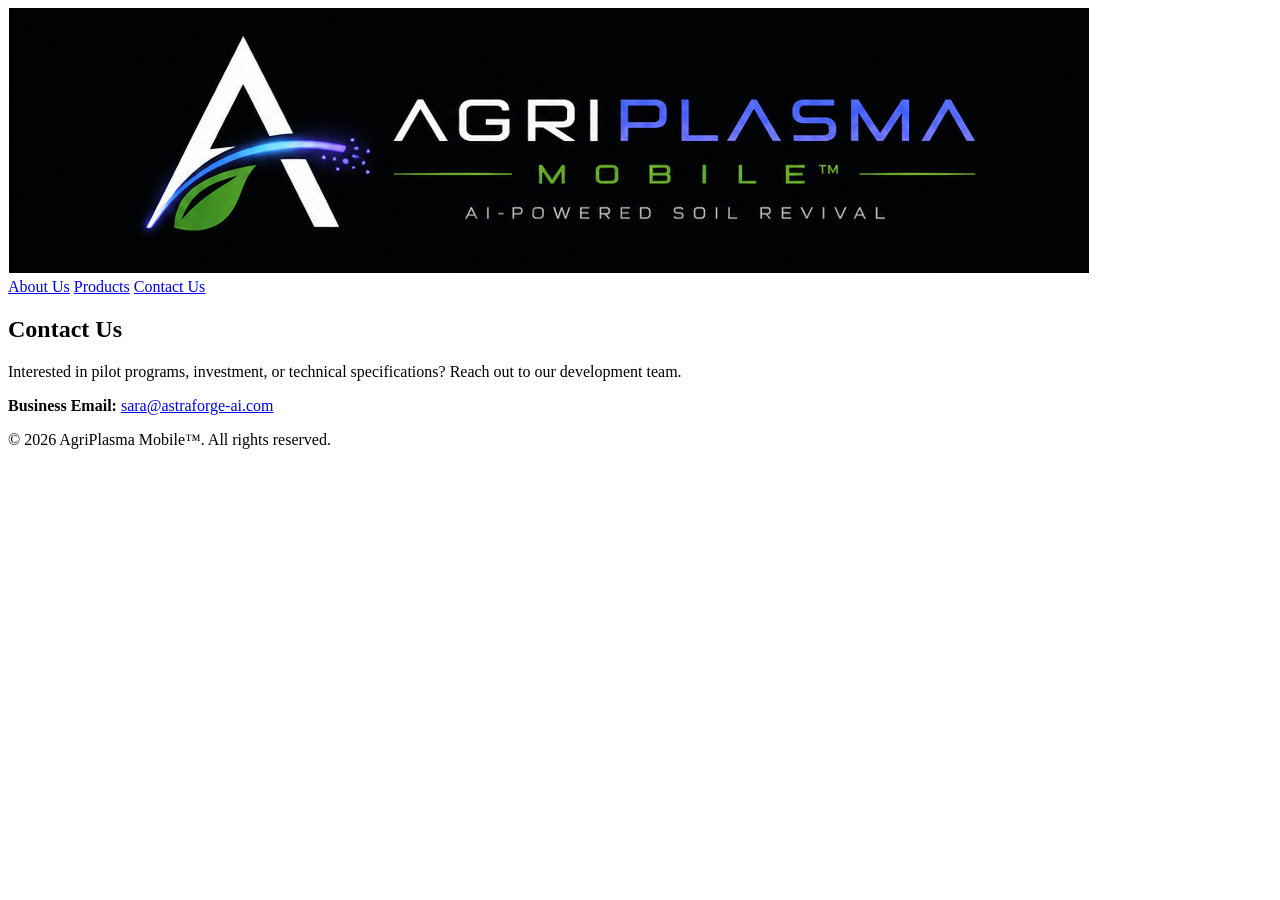
==== contact.html @ 8a3a9bb9 "Update contact.html" ====
<!DOCTYPE html>
<html lang="en">
<head>
    <meta charset="UTF-8">
    <meta name="viewport" content="width=device-width, initial-scale=1.0">
    <title>Contact Us | AgriPlasma Mobile™</title>
    <link rel="stylesheet" href="styles.css">
    <link rel="icon" type="image/png" href="favicon.png">
    <meta name="description" content="AgriPlasma Mobile™ is a lightweight, portable plasma-powered device for chemical-free soil disinfection and nitrogen fertilization.">
    <meta name="keywords" content="agriculture technology, soil disinfection, plasma fertilization, sustainable farming, AgriPlasma">
    <meta name="author" content="AgriPlasma Mobile™ Team">
</head>
<body>

    <!-- Navigation Bar -->
    <header>
    <!-- Small logo in top left -->
    <img src="logo.png" alt="AgriPlasma Logo" class="nav-logo">
    
    <!-- Navigation Links -->
    <nav>
        <a href="index.html">About Us</a>
        <a href="products.html">Products</a>
        <a href="contact.html">Contact Us</a>
    </nav>
</header>

    <!-- Contact Us Section -->
    <section class="content-section">
        <h2>Contact Us</h2>
        <div class="card contact-card">
            <p>Interested in pilot programs, investment, or technical specifications? Reach out to our development team.</p>
            <p><strong>Business Email:</strong> <a href="sara@astraforge-ai.com">sara@astraforge-ai.com</a></p>
        </div>
    </section>

    <footer>
        <p>&copy; 2026 AgriPlasma Mobile™. All rights reserved.</p>
    </footer>

</body>
</html>
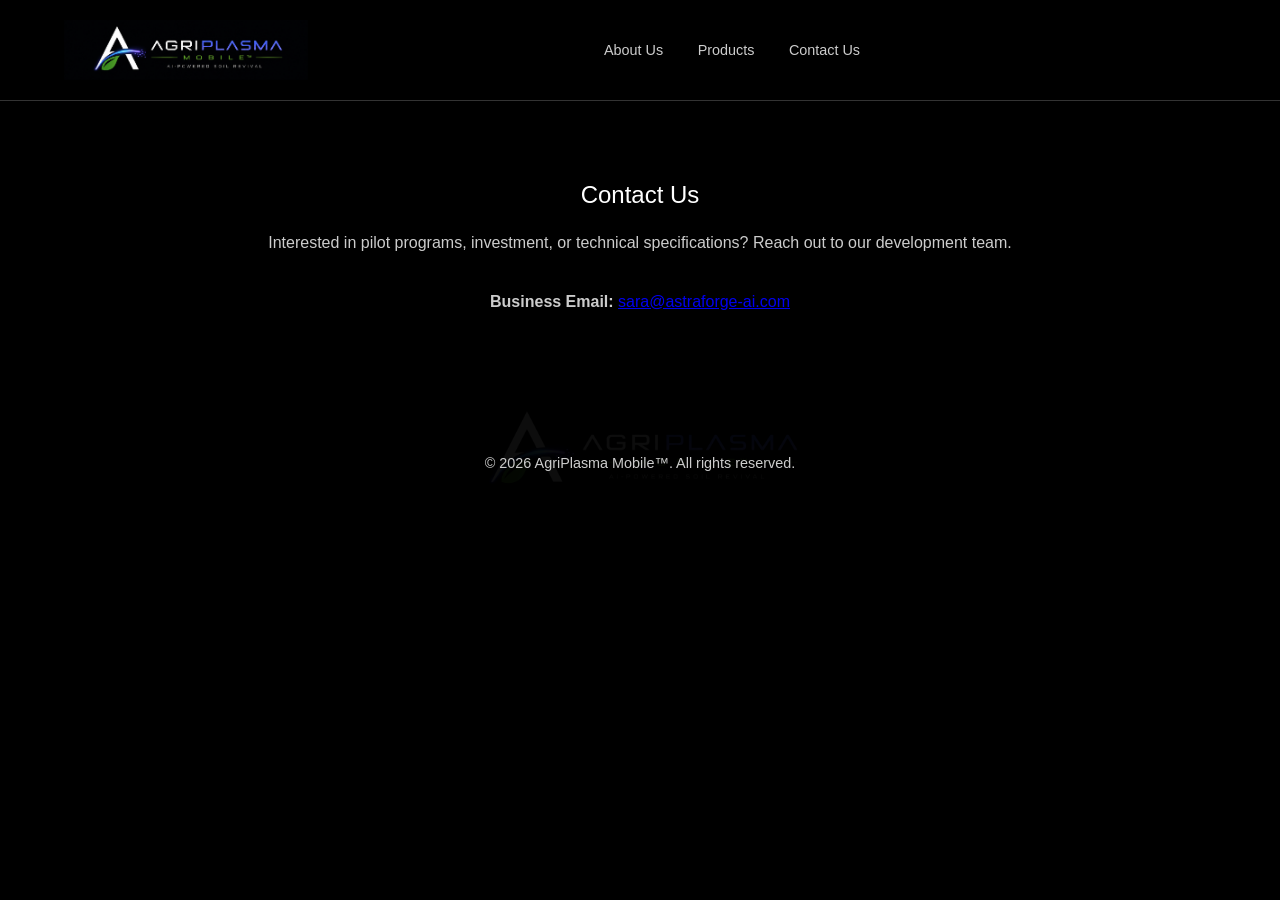
==== commit d3cfa648: "Update contact.html" ====
--- a/contact.html
+++ b/contact.html
@@ -14,25 +14,31 @@
 
     <!-- Navigation Bar -->
     <header>
-    <!-- Small logo in top left -->
-    <img src="logo.png" alt="AgriPlasma Logo" class="nav-logo">
-    
-    <!-- Navigation Links -->
-    <nav>
-        <a href="index.html">About Us</a>
-        <a href="products.html">Products</a>
-        <a href="contact.html">Contact Us</a>
-    </nav>
-</header>
+        <!-- Small logo in top left -->
+        <img src="logo.png" alt="AgriPlasma Logo" class="nav-logo">
+        
+        <!-- Navigation Links -->
+        <nav>
+            <a href="index.html">About Us</a>
+            <a href="products.html">Products</a>
+            <a href="contact.html">Contact Us</a>
+        </nav>
+    </header>
 
-    <!-- Contact Us Section -->
-    <section class="content-section">
-        <h2>Contact Us</h2>
-        <div class="card contact-card">
-            <p>Interested in pilot programs, investment, or technical specifications? Reach out to our development team.</p>
-            <p><strong>Business Email:</strong> <a href="sara@astraforge-ai.com">sara@astraforge-ai.com</a></p>
-        </div>
-    </section>
+    <!-- MAIN CONTENT WRAPPER: This links to the CSS to center everything -->
+    <main class="container">
+        
+        <!-- Contact Us Section -->
+        <section class="content-section">
+            <h2>Contact Us</h2>
+            <div class="card contact-card">
+                <p>Interested in pilot programs, investment, or technical specifications? Reach out to our development team.</p>
+                <!-- Added "mailto:" so the email link functions properly -->
+                <p><strong>Business Email:</strong> <a href="mailto:sara@astraforge-ai.com">sara@astraforge-ai.com</a></p>
+            </div>
+        </section>
+
+    </main>
 
     <footer>
         <p>&copy; 2026 AgriPlasma Mobile™. All rights reserved.</p>
--- a/styles.css
+++ b/styles.css
@@ -0,0 +1,98 @@
+/* Dark Theme Styling */
+body {
+    background-color: #000000;
+    color: #ffffff;
+    font-family: 'Segoe UI', Roboto, Helvetica, Arial, sans-serif;
+    margin: 0;
+    padding: 0;
+}
+
+/* Background Watermark */
+body::before {
+    content: "";
+    position: fixed;
+    top: 50%;
+    left: 50%;
+    transform: translate(-50%, -50%);
+    width: 400px;
+    height: 400px;
+    background-image: url('logo.png');
+    background-repeat: no-repeat;
+    background-position: center;
+    background-size: contain;
+    opacity: 0.05;
+    z-index: -1;
+}
+
+/* Header: Logo on left, Nav centered */
+header {
+    display: flex;
+    align-items: center;
+    padding: 20px 5%;
+    background-color: #000000;
+    border-bottom: 1px solid #333; /* Adds that professional line */
+}
+
+.nav-logo {
+    height: 60px; /* INCREASED: Makes the logo a little bit larger */
+    width: auto;
+}
+
+/* Center the navigation links */
+nav {
+    flex-grow: 1; /* Pushes nav to fill space */
+    text-align: center; /* This centers the links */
+    padding-right: 60px; /* Balances the larger logo on the left */
+}
+
+nav a {
+    color: #ffffff;
+    text-decoration: none;
+    margin: 0 15px; /* Adds space between links */
+    font-size: 0.9rem;
+    opacity: 0.8;
+}
+
+nav a:hover {
+    opacity: 1;
+}
+
+/* Main Content: Center everything */
+.container {
+    max-width: 800px;
+    margin: 0 auto; /* Centers the block itself */
+    padding: 60px 20px;
+    text-align: center; /* This forces all text to the middle */
+}
+
+h1, h2, h3 {
+    margin-bottom: 20px;
+    font-weight: 500;
+}
+
+p {
+    line-height: 1.8;
+    color: #cccccc;
+    margin-bottom: 30px;
+}
+
+/* ADDED: Centers the bullet points on your Products tab */
+ul {
+    list-style-position: inside; 
+    padding-left: 0;
+    text-align: center;
+}
+
+li {
+    margin-bottom: 12px;
+    line-height: 1.6;
+    color: #cccccc;
+}
+
+/* ADDED: Centers the footer at the bottom of the page */
+footer {
+    text-align: center;
+    padding: 30px 20px;
+    font-size: 0.9rem;
+    color: #888888;
+}
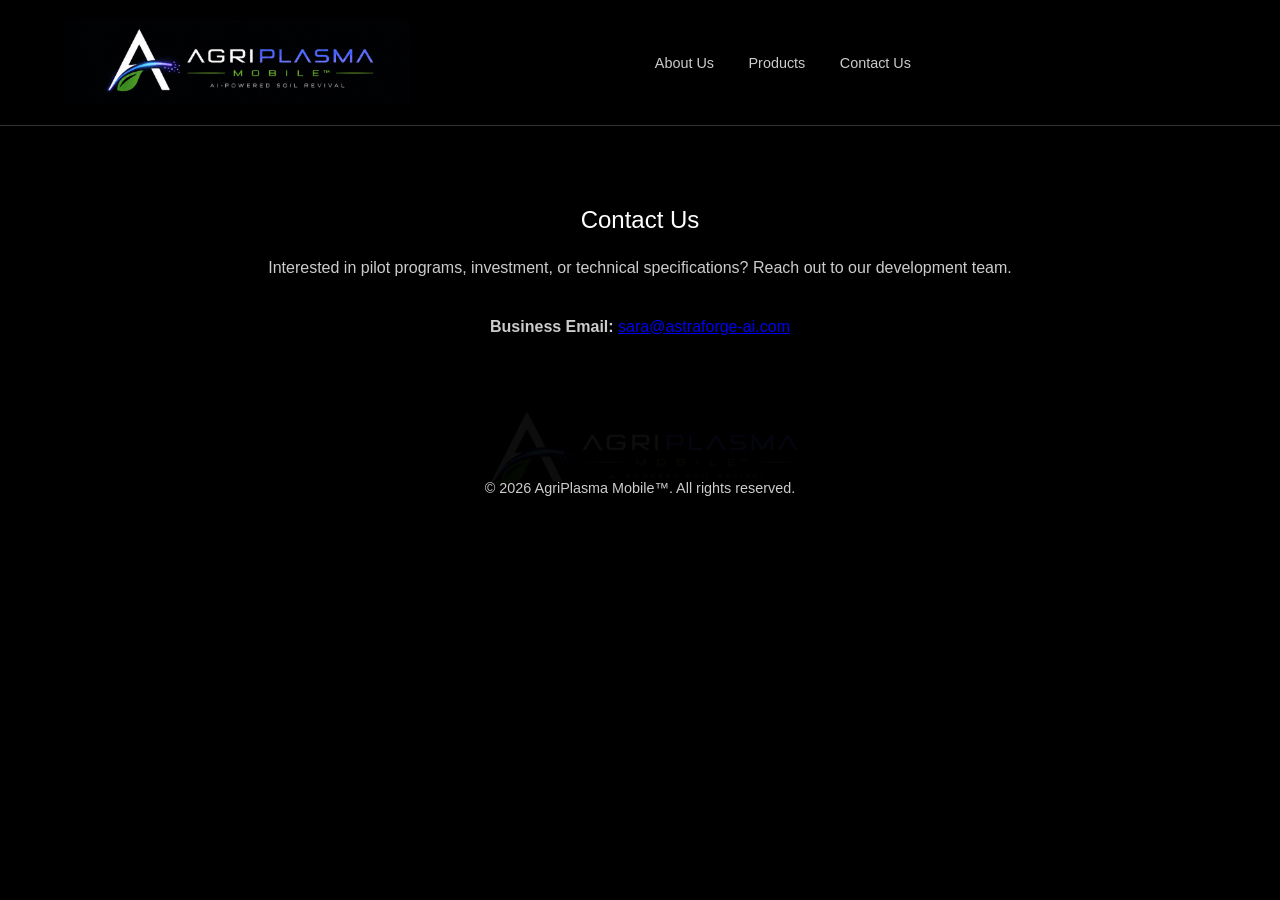
==== commit 8c319e19: "Update contact.html" ====
--- a/contact.html
+++ b/contact.html
@@ -4,7 +4,7 @@
     <meta charset="UTF-8">
     <meta name="viewport" content="width=device-width, initial-scale=1.0">
     <title>Contact Us | AgriPlasma Mobile™</title>
-    <link rel="stylesheet" href="styles.css">
+    <link rel="stylesheet" href="styles.css?v=2">
     <link rel="icon" type="image/png" href="favicon.png">
     <meta name="description" content="AgriPlasma Mobile™ is a lightweight, portable plasma-powered device for chemical-free soil disinfection and nitrogen fertilization.">
     <meta name="keywords" content="agriculture technology, soil disinfection, plasma fertilization, sustainable farming, AgriPlasma">
--- a/styles.css
+++ b/styles.css
@@ -33,8 +33,9 @@
     border-bottom: 1px solid #333; /* Adds that professional line */
 }
 
+
 .nav-logo {
-    height: 60px; /* INCREASED: Makes the logo a little bit larger */
+    height: 85px; /* INCREASED from 60px */
     width: auto;
 }
 
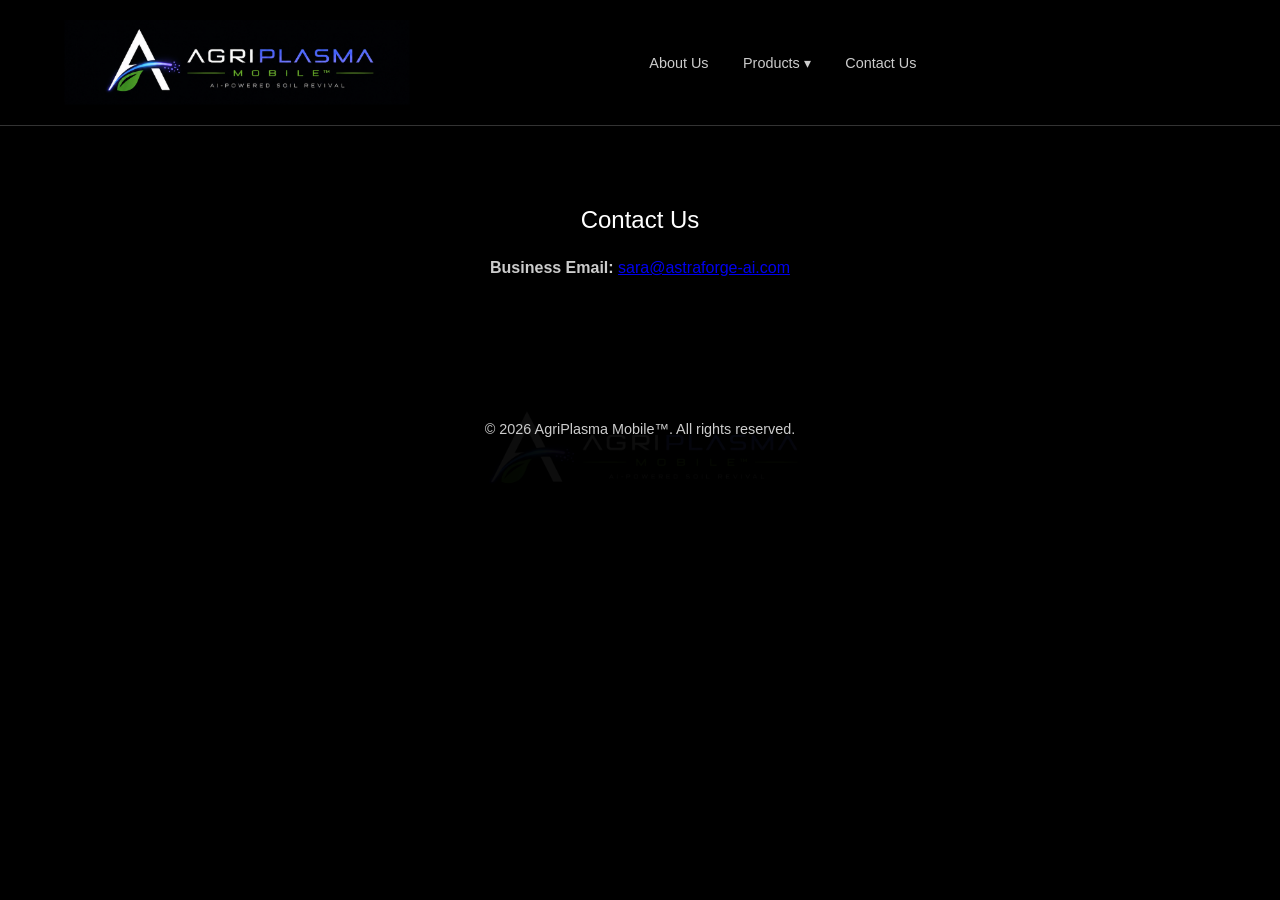
==== commit dee6fe05: "Update contact.html" ====
--- a/contact.html
+++ b/contact.html
@@ -4,7 +4,7 @@
     <meta charset="UTF-8">
     <meta name="viewport" content="width=device-width, initial-scale=1.0">
     <title>Contact Us | AgriPlasma Mobile™</title>
-    <link rel="stylesheet" href="styles.css?v=2">
+    <link rel="stylesheet" href="styles.css?v=3">
     <link rel="icon" type="image/png" href="favicon.png">
     <meta name="description" content="AgriPlasma Mobile™ is a lightweight, portable plasma-powered device for chemical-free soil disinfection and nitrogen fertilization.">
     <meta name="keywords" content="agriculture technology, soil disinfection, plasma fertilization, sustainable farming, AgriPlasma">
@@ -14,13 +14,19 @@
 
     <!-- Navigation Bar -->
     <header>
-        <!-- Small logo in top left -->
         <img src="logo.png" alt="AgriPlasma Logo" class="nav-logo">
-        
-        <!-- Navigation Links -->
         <nav>
             <a href="index.html">About Us</a>
-            <a href="products.html">Products</a>
+            
+            <!-- NEW DROPDOWN MENU -->
+            <div class="dropdown">
+                <a class="dropbtn">Products ▾</a>
+                <div class="dropdown-content">
+                    <a href="product-handheld.html">Handheld AgriPlasma Mobile</a>
+                    <a href="product-autonomous.html">Autonomous AgriPlasma Mobile</a>
+                </div>
+            </div>
+            
             <a href="contact.html">Contact Us</a>
         </nav>
     </header>
@@ -32,7 +38,6 @@
         <section class="content-section">
             <h2>Contact Us</h2>
             <div class="card contact-card">
-                <p>Interested in pilot programs, investment, or technical specifications? Reach out to our development team.</p>
                 <!-- Added "mailto:" so the email link functions properly -->
                 <p><strong>Business Email:</strong> <a href="mailto:sara@astraforge-ai.com">sara@astraforge-ai.com</a></p>
             </div>
--- a/styles.css
+++ b/styles.css
@@ -97,3 +97,46 @@
     font-size: 0.9rem;
     color: #888888;
 }
+/* --- Dropdown Menu Styles --- */
+.dropdown {
+    position: relative;
+    display: inline-block;
+}
+
+.dropbtn {
+    text-decoration: none;
+    cursor: pointer;
+}
+
+.dropdown-content {
+    display: none;
+    position: absolute;
+    background-color: #0a0a0a; /* Deep black to match your theme */
+    min-width: 280px;
+    box-shadow: 0px 8px 16px 0px rgba(0,0,0,0.5);
+    z-index: 10;
+    top: 100%;
+    left: 50%;
+    transform: translateX(-50%); /* Keeps the dropdown perfectly centered under the word "Products" */
+    border: 1px solid #333; /* Subtle border for elegance */
+    border-radius: 4px;
+}
+
+.dropdown-content a {
+    color: white;
+    padding: 15px 20px;
+    text-decoration: none;
+    display: block;
+    text-align: center;
+    font-size: 0.9em;
+    transition: background-color 0.3s ease;
+}
+
+.dropdown-content a:hover {
+    background-color: #222; /* Slightly lighter gray when hovered */
+}
+
+/* Show the menu when hovering over the dropdown container */
+.dropdown:hover .dropdown-content {
+    display: block;
+}
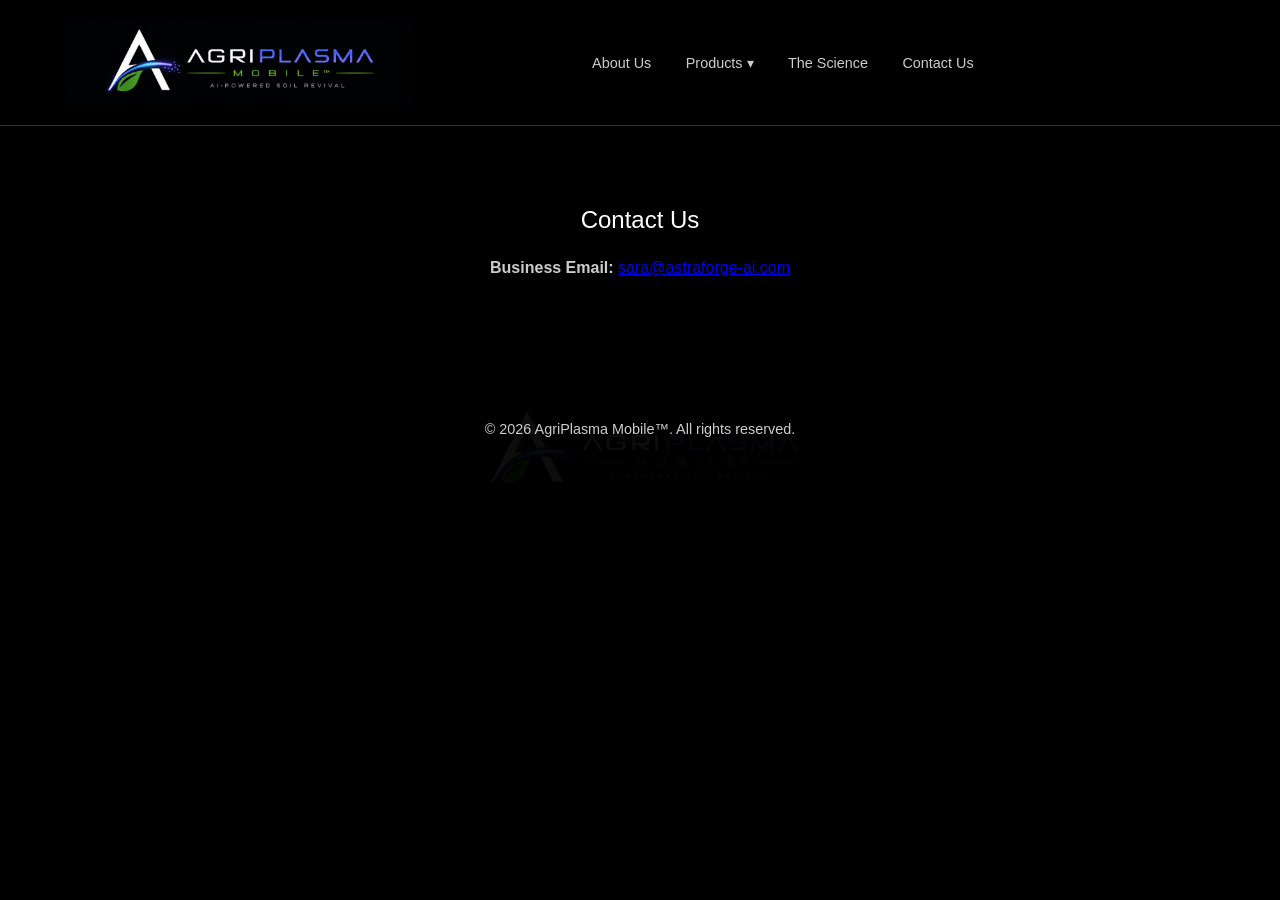
==== commit 754f6be1: "Update contact.html" ====
--- a/contact.html
+++ b/contact.html
@@ -4,7 +4,7 @@
     <meta charset="UTF-8">
     <meta name="viewport" content="width=device-width, initial-scale=1.0">
     <title>Contact Us | AgriPlasma Mobile™</title>
-    <link rel="stylesheet" href="styles.css?v=3">
+    <link rel="stylesheet" href="styles.css?v=4">
     <link rel="icon" type="image/png" href="favicon.png">
     <meta name="description" content="AgriPlasma Mobile™ is a lightweight, portable plasma-powered device for chemical-free soil disinfection and nitrogen fertilization.">
     <meta name="keywords" content="agriculture technology, soil disinfection, plasma fertilization, sustainable farming, AgriPlasma">
@@ -18,7 +18,7 @@
         <nav>
             <a href="index.html">About Us</a>
             
-            <!-- NEW DROPDOWN MENU -->
+            <!-- DROPDOWN MENU -->
             <div class="dropdown">
                 <a class="dropbtn">Products ▾</a>
                 <div class="dropdown-content">
@@ -26,6 +26,9 @@
                     <a href="product-autonomous.html">Autonomous AgriPlasma Mobile</a>
                 </div>
             </div>
+            
+            <!-- THE NEW SCIENCE TAB -->
+            <a href="science.html">The Science</a>
             
             <a href="contact.html">Contact Us</a>
         </nav>
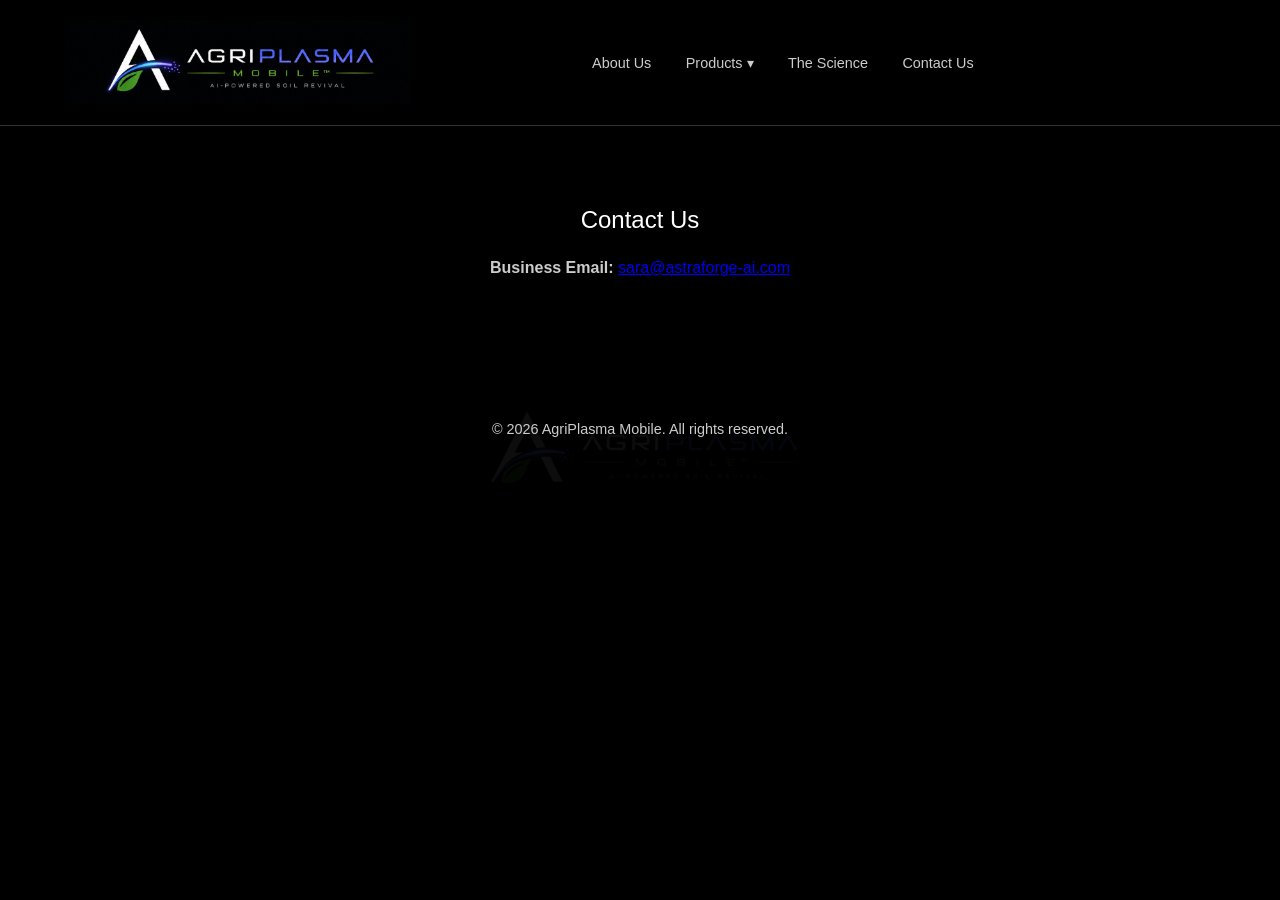
==== commit e9e0ec81: "Update stylesheet version and copyright notice" ====
--- a/contact.html
+++ b/contact.html
@@ -3,10 +3,10 @@
 <head>
     <meta charset="UTF-8">
     <meta name="viewport" content="width=device-width, initial-scale=1.0">
-    <title>Contact Us | AgriPlasma Mobile™</title>
-    <link rel="stylesheet" href="styles.css?v=4">
+    <title>Contact Us | AgriPlasma Mobile</title>
+    <link rel="stylesheet" href="styles.css?v=6">
     <link rel="icon" type="image/png" href="favicon.png">
-    <meta name="description" content="AgriPlasma Mobile™ is a lightweight, portable plasma-powered device for chemical-free soil disinfection and nitrogen fertilization.">
+    <meta name="description" content="AgriPlasma Mobile is a lightweight, portable plasma-powered device for chemical-free soil disinfection and nitrogen fertilization.">
     <meta name="keywords" content="agriculture technology, soil disinfection, plasma fertilization, sustainable farming, AgriPlasma">
     <meta name="author" content="AgriPlasma Mobile™ Team">
 </head>
@@ -49,7 +49,7 @@
     </main>
 
     <footer>
-        <p>&copy; 2026 AgriPlasma Mobile™. All rights reserved.</p>
+        <p>&copy; 2026 AgriPlasma Mobile. All rights reserved.</p>
     </footer>
 
 </body>
